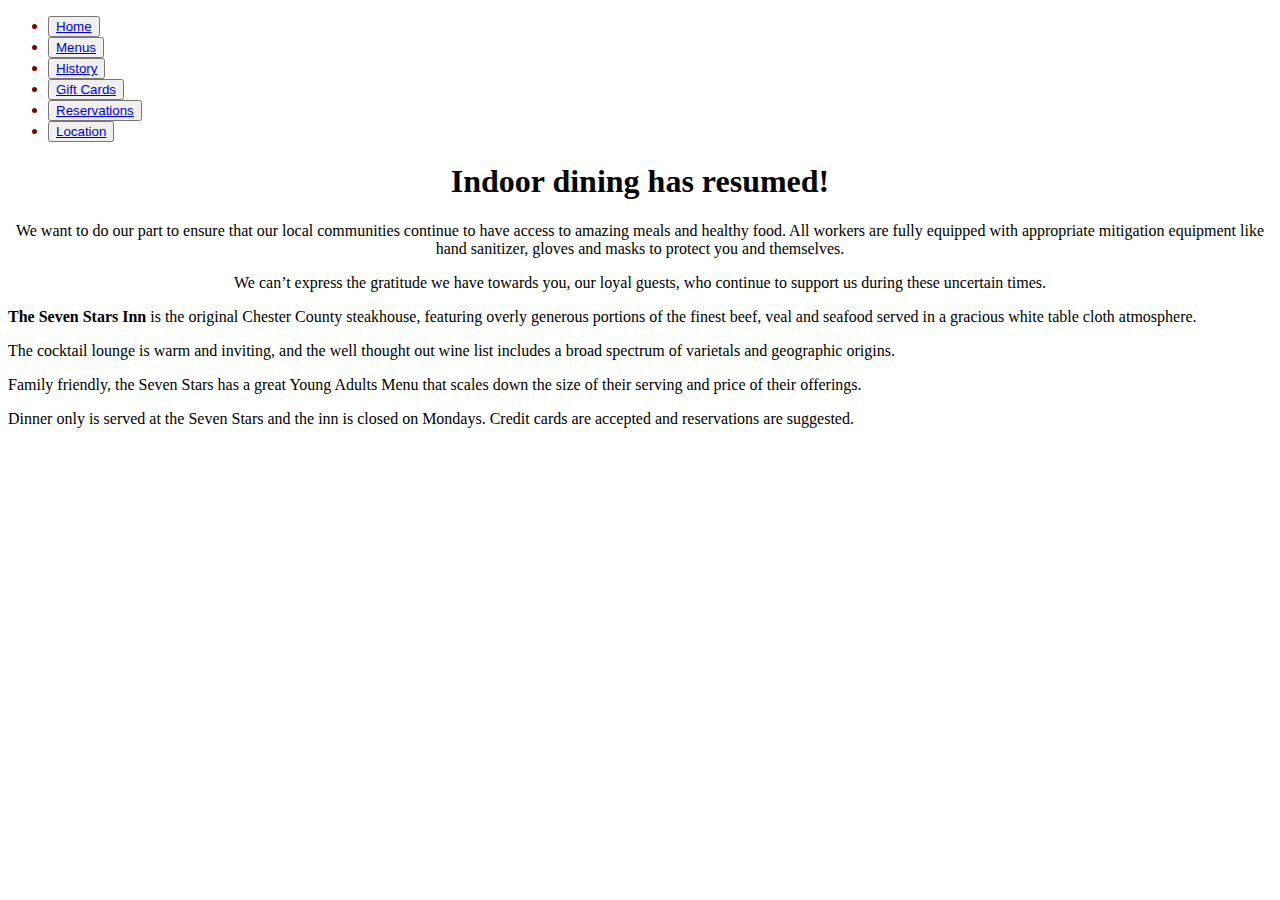
==== index.html @ 7c4e24d5 "just a basic start to a seven stars website copy" ====
<!DOCTYPE html>
<html lang="en">
<head>
    <meta charset="UTF-8">
    <meta name="viewport" content="width=device-width, initial-scale=1.0">
    <title>Seven Stars Inn</title>
    <link rel="stylesheet" href="styles.css">
</head>
<body>
    <div class="options">
        <ul>
            <li>
                <button>
                    <a href="./index.html">Home</a>
                </button>
            </li>
            <li>
                <button>
                    <a href="Menu/items.html">Menus</a>
                </button>
            </li>
            <li>
                <button>
                    <a href="History/history.html">History</a>
                </button>
            </li>
            <li>
                <button>
                    <a href="gift-cards/cards.html">Gift Cards</a>
                </button>
            </li>
            <li>
                <button>
                    <a href="reservations/reservations.html">Reservations</a>
                </button>
            </li>
            <li>
                <button>
                    <a href="location/location.html">Location</a>
                </button>
            </li>
        </ul>
    </div>
    <h1 class="indoor">Indoor dining has resumed!</h1>

    <p class="Covid">
        We want to do our part to ensure 
        that our local communities continue to have access to amazing 
        meals and healthy food. All workers are fully equipped with 
        appropriate mitigation equipment like hand sanitizer, 
        gloves and masks to protect you and themselves.
    </p>
    <p class="Covid">
        We can’t express the gratitude we have towards you, our loyal guests, 
        who continue to support us during these uncertain times.
    </p>
    
    <div class="home-info">
        <p>
        <strong>The Seven Stars Inn</strong> is the original Chester County steakhouse, 
            featuring overly generous portions of the finest beef, 
            veal and seafood served in a gracious white table cloth atmosphere.
        </p>
        <p>
            The cocktail lounge is warm and inviting, and the well thought out wine 
            list includes a broad spectrum of varietals and geographic origins.
        </p>
        <p>
            Family friendly, the Seven Stars has a great Young Adults Menu that scales
            down the size of their serving and price of their offerings.
        </p>
        <p>
            Dinner only is served at the Seven Stars and the inn is closed on Mondays. 
            Credit cards are accepted and reservations are suggested.
        </p>
    </div>
</body>
</html>
---- styles.css ----
.options {
    color: maroon;
}
.indoor, .Covid {
    text-align: center;
}
.home-info {
    text-align:left;
}
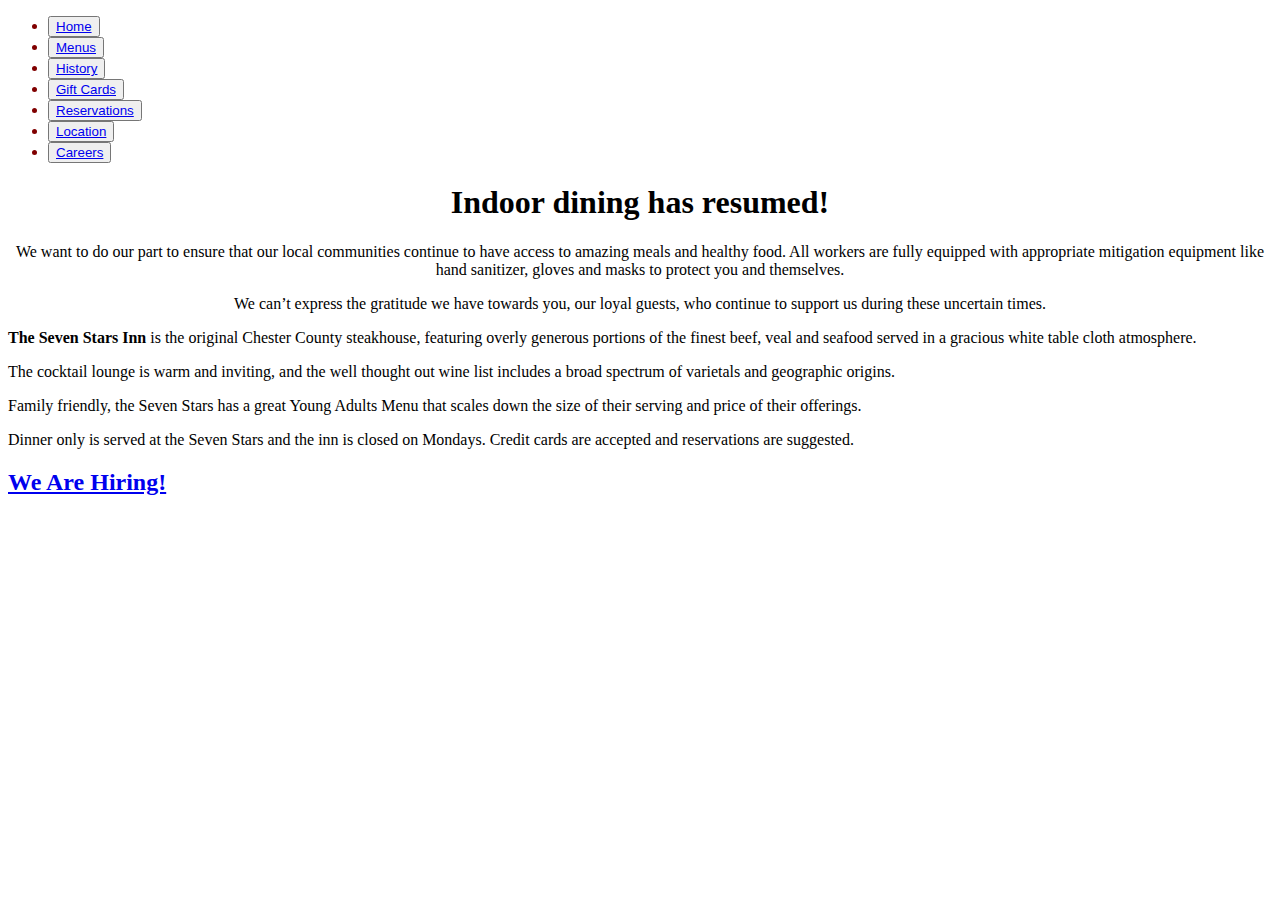
==== commit a25f0e68: "changed around the list of links to include jobs and added some more css" ====
--- a/index.html
+++ b/index.html
@@ -11,7 +11,7 @@
         <ul>
             <li>
                 <button>
-                    <a href="./index.html">Home</a>
+                    <a href="index.html">Home</a>
                 </button>
             </li>
             <li>
@@ -39,8 +39,13 @@
                     <a href="location/location.html">Location</a>
                 </button>
             </li>
+            <li>
+                <button>
+                    <a href="hiring/hiring.html">Careers</a>
+                </button>
+            </li>
         </ul>
-    </div>
+    </div>    
     <h1 class="indoor">Indoor dining has resumed!</h1>
 
     <p class="Covid">
@@ -74,5 +79,8 @@
             Credit cards are accepted and reservations are suggested.
         </p>
     </div>
+    <h2 class="hiring">
+        <A href="hiring/hiring.html">We Are Hiring!</A> 
+    </h2>
 </body>
 </html>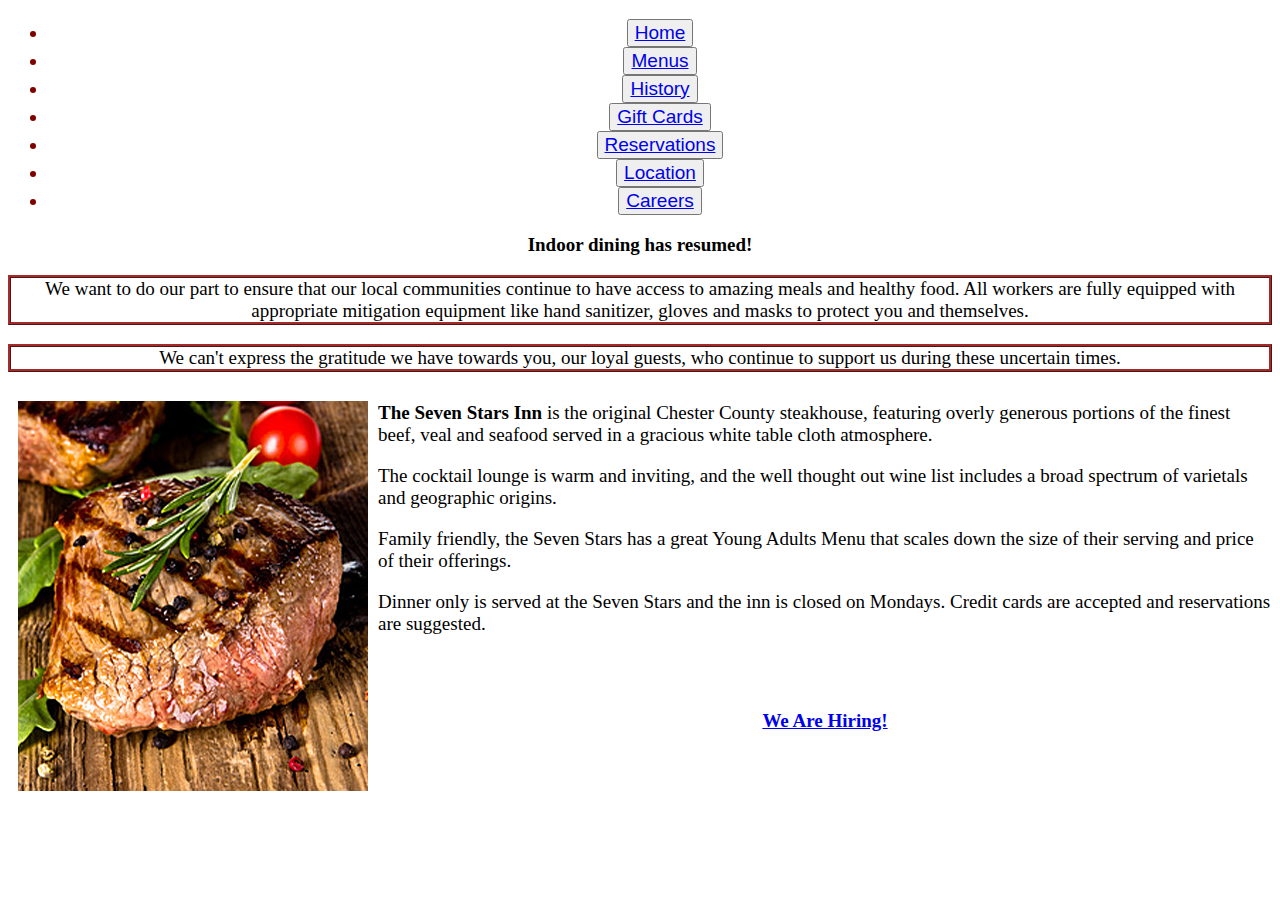
==== commit c5269d9c: "more website updates with css" ====
--- a/index.html
+++ b/index.html
@@ -56,10 +56,10 @@
         gloves and masks to protect you and themselves.
     </p>
     <p class="Covid">
-        We can’t express the gratitude we have towards you, our loyal guests, 
+        We can't express the gratitude we have towards you, our loyal guests, 
         who continue to support us during these uncertain times.
     </p>
-    
+    <img src="steak.jpg" alt="picture of a steak">
     <div class="home-info">
         <p>
         <strong>The Seven Stars Inn</strong> is the original Chester County steakhouse, 
@@ -79,8 +79,10 @@
             Credit cards are accepted and reservations are suggested.
         </p>
     </div>
-    <h2 class="hiring">
-        <A href="hiring/hiring.html">We Are Hiring!</A> 
-    </h2>
+    <strong>
+        <h2 class="hiring">
+            <A href="hiring/hiring.html">We Are Hiring!</A> 
+        </h2>
+    </strong>
 </body>
 </html>--- a/styles.css
+++ b/styles.css
@@ -1,9 +1,31 @@
+* {
+    font-size: 19px;
+}
 .options {
     color: maroon;
+    text-align: center;
+    list-style-type: none;
+    vertical-align: baseline;
 }
 .indoor, .Covid {
     text-align: center;
 }
+.Covid {
+    border: 3px;
+    border-style: ridge;
+    border-color: brown;
+}
 .home-info {
-    text-align:left;
+    text-align: left;
+    margin-top: 30px;
+}
+img {
+    float: left;
+    max-width: 50%;
+    max-height: auto;
+    margin: 10px;
+}
+.hiring {
+    text-align:center;
+    margin-top: 75px;
 }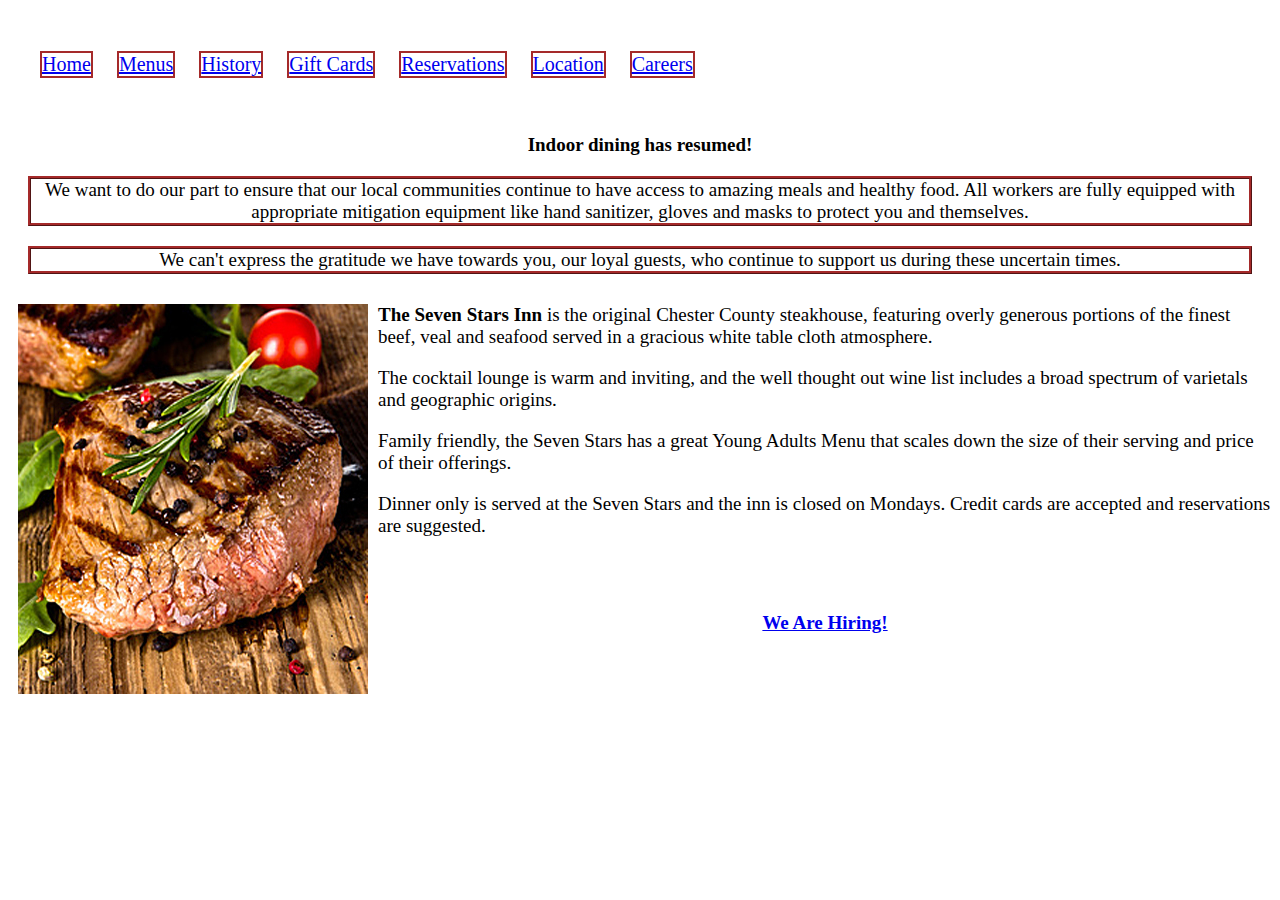
==== commit 447c1c6a: "removed teh buttons and respaced the code so I didn't have tabs where they shouldn't be" ====
--- a/index.html
+++ b/index.html
@@ -10,39 +10,25 @@
     <div class="options">
         <ul>
             <li>
-                <button>
-                    <a href="index.html">Home</a>
-                </button>
+                <a href="index.html">Home</a>
             </li>
             <li>
-                <button>
-                    <a href="Menu/items.html">Menus</a>
-                </button>
+                <a href="Menu/items.html">Menus</a>
             </li>
             <li>
-                <button>
-                    <a href="History/history.html">History</a>
-                </button>
+                <a href="History/history.html">History</a>
             </li>
             <li>
-                <button>
-                    <a href="gift-cards/cards.html">Gift Cards</a>
-                </button>
+                <a href="gift-cards/cards.html">Gift Cards</a>
             </li>
             <li>
-                <button>
-                    <a href="reservations/reservations.html">Reservations</a>
-                </button>
+                <a href="reservations/reservations.html">Reservations</a>
             </li>
             <li>
-                <button>
-                    <a href="location/location.html">Location</a>
-                </button>
+                <a href="location/location.html">Location</a>
             </li>
             <li>
-                <button>
-                    <a href="hiring/hiring.html">Careers</a>
-                </button>
+                <a href="hiring/hiring.html">Careers</a>
             </li>
         </ul>
     </div>    
--- a/styles.css
+++ b/styles.css
@@ -1,14 +1,25 @@
 * {
     font-size: 19px;
 }
-.options {
-    color: maroon;
+ul {
+    list-style-type: none;
     text-align: center;
-    list-style-type: none;
-    vertical-align: baseline;
+    background: transparent;
+    padding: 20px;
+}
+li {
+    float: left;
+    margin: 12px;
+}
+li a{
+    display: inline-block;
+    border: 2px solid brown;
+    font-size: 20px;
+    text-align: center;
 }
 .indoor, .Covid {
     text-align: center;
+    margin: 20px;
 }
 .Covid {
     border: 3px;
@@ -28,4 +39,7 @@
 .hiring {
     text-align:center;
     margin-top: 75px;
+}
+.indoor {
+    margin-top: 75px;
 }